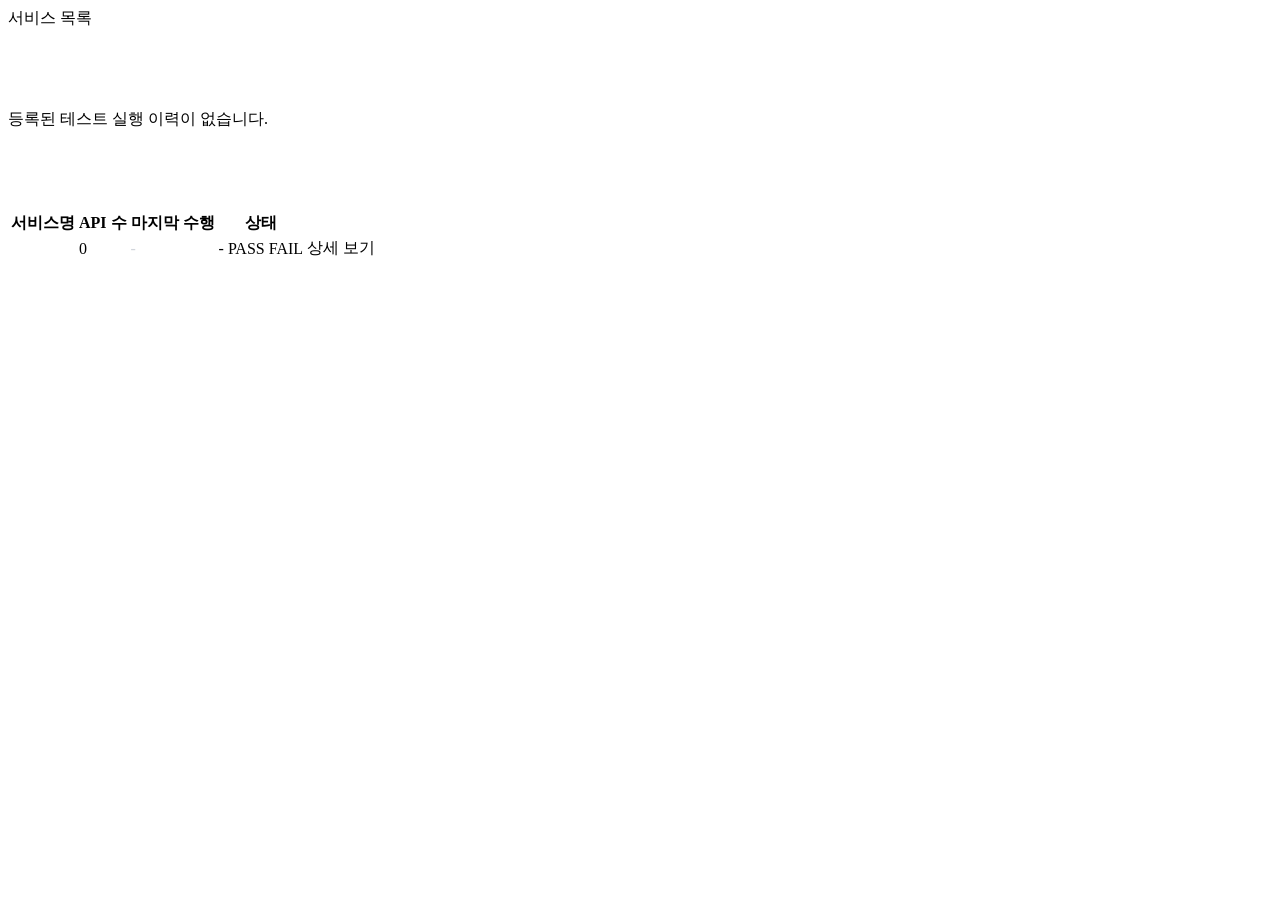
==== report-server/src/main/resources/templates/index.html @ 3a97bc48 "style: html에서 css 제거 및 검색 기능 추가" ====
<!DOCTYPE html>
<html lang="ko" xmlns:th="http://www.thymeleaf.org">
<head>
  <th:block th:replace="~{fragments/layout :: headContent('API Test Report')}"></th:block>
  <style>
    .empty-state {
      background: transparent;
      box-shadow: none;
      padding: 80px 0;
    }

    .service-name {
      font-weight: 600;
      color: #1a1d23;
    }

    .org-label {
      display: inline-block;
      font-size: 0.75rem;
      color: #6b7280;
      margin-right: 6px;
    }

  </style>
</head>
<body>

<header th:replace="~{fragments/layout :: homeHeader}"></header>

<main class="container py-4">
  <div class="page-title">서비스 목록</div>

  <div th:if="${#lists.isEmpty(services)}" class="empty-state">
    등록된 테스트 실행 이력이 없습니다.
  </div>

  <table th:unless="${#lists.isEmpty(services)}" class="table table-hover align-middle mb-0">
    <thead>
      <tr>
        <th>서비스명</th>
        <th>API 수</th>
        <th>마지막 수행</th>
        <th>상태</th>
        <th></th>
      </tr>
    </thead>
    <tbody>
      <tr th:each="svc : ${services}">
        <td>
          <span class="org-label" th:text="${svc.org}"></span>
          <span class="service-name" th:text="${svc.service}"></span>
        </td>
        <td>
          <span class="badge rounded-pill text-bg-secondary px-3 py-2" th:text="${svc.apiCount}">0</span>
        </td>
        <td>
          <span class="last-run"
                th:if="${svc.lastRunAt != null}"
                th:text="${#temporals.format(svc.lastRunAt, 'yyyy-MM-dd HH:mm:ss')}"></span>
          <span th:unless="${svc.lastRunAt != null}" class="last-run" style="color:#d1d5db;">-</span>
        </td>
        <td>
          <span th:if="${svc.lastStatus == null}" class="badge rounded-pill text-bg-secondary">-</span>
          <span th:if="${svc.lastStatus != null and svc.lastStatus.name() == 'PASS'}"
                class="badge rounded-pill text-bg-success">PASS</span>
          <span th:if="${svc.lastStatus != null and svc.lastStatus.name() == 'FAIL'}"
                class="badge rounded-pill text-bg-danger">FAIL</span>
        </td>
        <td>
          <a th:href="@{/services/{org}/{service}(org=${svc.org}, service=${svc.service})}"
             class="detail-button">상세 보기</a>
        </td>
      </tr>
    </tbody>
  </table>
</main>

<th:block th:replace="~{fragments/layout :: bootstrapScript}"></th:block>

</body>
</html>
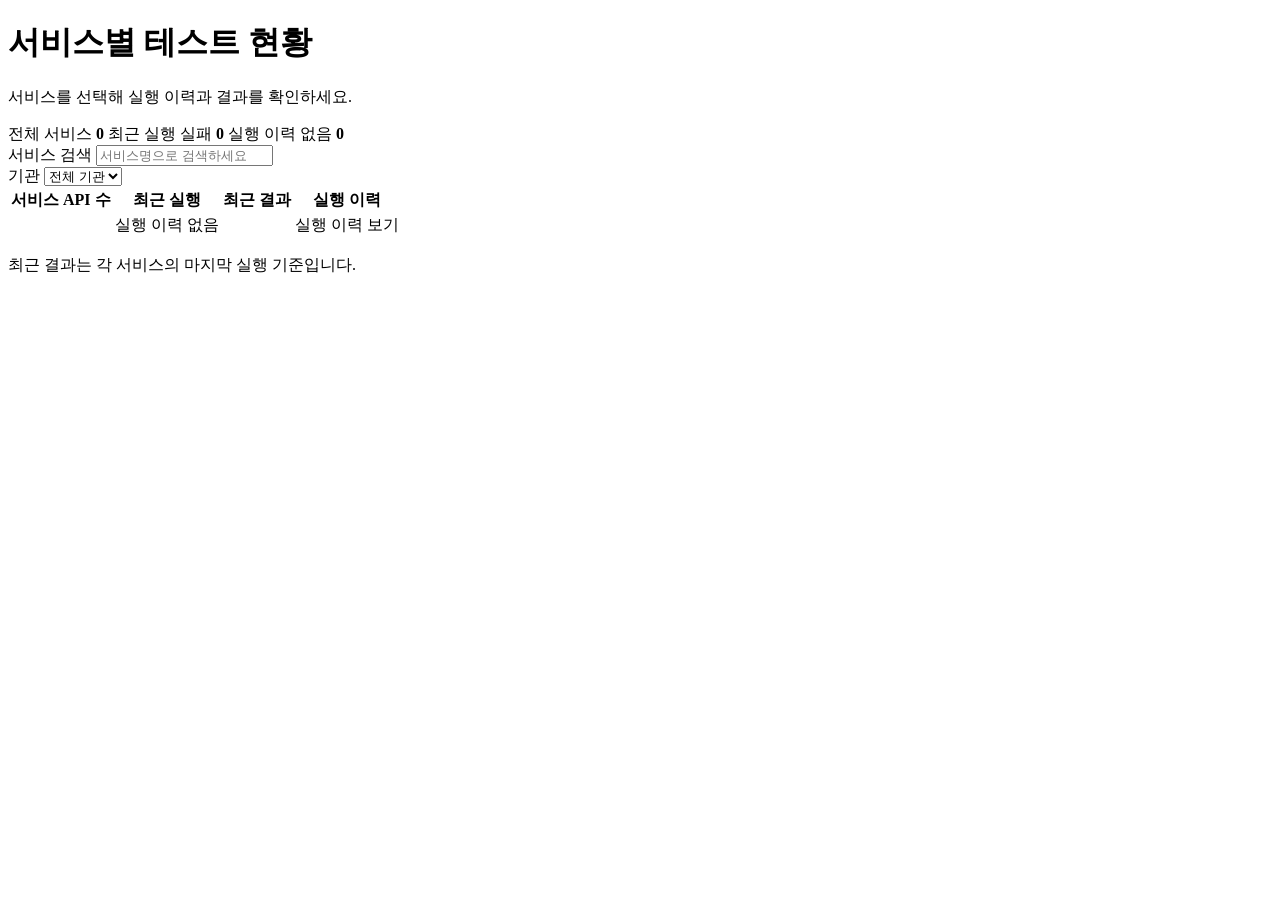
==== commit eb6d5a8f: "feat: improve report screens and navigation Redesign service overview, run history, and test detail " ====
--- a/report-server/src/main/resources/templates/index.html
+++ b/report-server/src/main/resources/templates/index.html
@@ -1,81 +1,120 @@
 <!DOCTYPE html>
 <html lang="ko" xmlns:th="http://www.thymeleaf.org">
-<head>
-  <th:block th:replace="~{fragments/layout :: headContent('API Test Report')}"></th:block>
-  <style>
-    .empty-state {
-      background: transparent;
-      box-shadow: none;
-      padding: 80px 0;
-    }
-
-    .service-name {
-      font-weight: 600;
-      color: #1a1d23;
-    }
-
-    .org-label {
-      display: inline-block;
-      font-size: 0.75rem;
-      color: #6b7280;
-      margin-right: 6px;
-    }
-
-  </style>
-</head>
-<body>
-
-<header th:replace="~{fragments/layout :: homeHeader}"></header>
-
-<main class="container py-4">
-  <div class="page-title">서비스 목록</div>
-
-  <div th:if="${#lists.isEmpty(services)}" class="empty-state">
-    등록된 테스트 실행 이력이 없습니다.
-  </div>
-
-  <table th:unless="${#lists.isEmpty(services)}" class="table table-hover align-middle mb-0">
-    <thead>
-      <tr>
-        <th>서비스명</th>
-        <th>API 수</th>
-        <th>마지막 수행</th>
-        <th>상태</th>
-        <th></th>
-      </tr>
-    </thead>
-    <tbody>
-      <tr th:each="svc : ${services}">
-        <td>
-          <span class="org-label" th:text="${svc.org}"></span>
-          <span class="service-name" th:text="${svc.service}"></span>
-        </td>
-        <td>
-          <span class="badge rounded-pill text-bg-secondary px-3 py-2" th:text="${svc.apiCount}">0</span>
-        </td>
-        <td>
-          <span class="last-run"
-                th:if="${svc.lastRunAt != null}"
-                th:text="${#temporals.format(svc.lastRunAt, 'yyyy-MM-dd HH:mm:ss')}"></span>
-          <span th:unless="${svc.lastRunAt != null}" class="last-run" style="color:#d1d5db;">-</span>
-        </td>
-        <td>
-          <span th:if="${svc.lastStatus == null}" class="badge rounded-pill text-bg-secondary">-</span>
-          <span th:if="${svc.lastStatus != null and svc.lastStatus.name() == 'PASS'}"
-                class="badge rounded-pill text-bg-success">PASS</span>
-          <span th:if="${svc.lastStatus != null and svc.lastStatus.name() == 'FAIL'}"
-                class="badge rounded-pill text-bg-danger">FAIL</span>
-        </td>
-        <td>
-          <a th:href="@{/services/{org}/{service}(org=${svc.org}, service=${svc.service})}"
-             class="detail-button">상세 보기</a>
-        </td>
-      </tr>
-    </tbody>
-  </table>
-</main>
-
-<th:block th:replace="~{fragments/layout :: bootstrapScript}"></th:block>
-
-</body>
+  <head>
+    <th:block th:replace="~{fragments/layout :: headContent('API Test Report')}">
+    </th:block>
+  </head>
+  <body>
+    <header th:replace="~{fragments/layout :: homeHeader}">
+    </header>
+    <main class="container">
+      <h1 class="page-title">
+        서비스별 테스트 현황
+      </h1>
+      <p class="page-description">
+        서비스를 선택해 실행 이력과 결과를 확인하세요.
+      </p>
+      <div class="overview-bar">
+        <div class="summary-strip" aria-label="전체 서비스 요약">
+          <span>
+            전체 서비스
+            <strong th:text="${#lists.size(services)}">
+              0
+            </strong>
+          </span>
+          <span>
+            최근 실행 실패
+            <strong class="text-danger" id="failedServiceCount">
+              0
+            </strong>
+          </span>
+          <span>
+            실행 이력 없음
+            <strong id="unrunServiceCount">
+              0
+            </strong>
+          </span>
+        </div>
+        <div class="toolbar">
+          <div class="filter-group">
+            <label for="serviceSearch">
+              서비스 검색
+            </label>
+            <input class="form-control" id="serviceSearch" type="search" placeholder="서비스명으로 검색하세요">
+          </div>
+          <div class="filter-group">
+            <label for="orgFilter">
+              기관
+            </label>
+            <select class="form-select" id="orgFilter">
+              <option value="">
+                전체 기관
+              </option>
+            </select>
+          </div>
+        </div>
+      </div>
+      <div class="table-wrapper">
+        <table id="servicesTable" class="table">
+          <thead>
+            <tr>
+              <th>
+                서비스
+              </th>
+              <th>
+                API 수
+              </th>
+              <th>
+                최근 실행
+              </th>
+              <th>
+                최근 결과
+              </th>
+              <th>
+                <span class="visually-hidden">
+                  실행 이력
+                </span>
+              </th>
+            </tr>
+          </thead>
+          <tbody>
+            <tr th:each="svc : ${services}" th:attr="data-org=${svc.org},data-service=${svc.service},data-status=${svc.lastStatus}">
+              <td>
+                <span class="org-label" th:text="${svc.org}">
+                </span>
+                <a class="service-name" th:text="${svc.service}" th:href="@{/services/{org}/{service}(org=${svc.org},service=${svc.service})}">
+                </a>
+              </td>
+              <td th:text="${svc.apiCount}">
+              </td>
+              <td>
+                <span class="last-run" th:if="${svc.lastRunAt != null}" th:text="${#temporals.format(svc.lastRunAt, 'yyyy-MM-dd HH:mm')}">
+                </span>
+                <span class="muted" th:unless="${svc.lastRunAt != null}">
+                  실행 이력 없음
+                </span>
+              </td>
+              <td>
+                <span class="badge" th:classappend="${svc.lastStatus == null ? 'text-bg-secondary' : (svc.lastStatus.name() == 'FAIL' ? 'text-bg-danger' : 'text-bg-success')}" th:text="${svc.lastStatus == null ? '미실행' : svc.lastStatus}">
+                </span>
+              </td>
+              <td>
+                <a class="detail-button" th:href="@{/services/{org}/{service}(org=${svc.org},service=${svc.service})}" th:aria-label="${svc.service + ' 실행 이력 보기'}">
+                  실행 이력 보기
+                </a>
+              </td>
+            </tr>
+          </tbody>
+        </table>
+      </div>
+      <div id="serviceEmptyState" class="empty-state" hidden>
+        조건에 맞는 서비스가 없습니다.
+      </div>
+      <p class="page-note" id="serviceResultCount" aria-live="polite">
+        최근 결과는 각 서비스의 마지막 실행 기준입니다.
+      </p>
+    </main>
+    <th:block th:replace="~{fragments/layout :: bootstrapScript}">
+    </th:block>
+  </body>
 </html>
